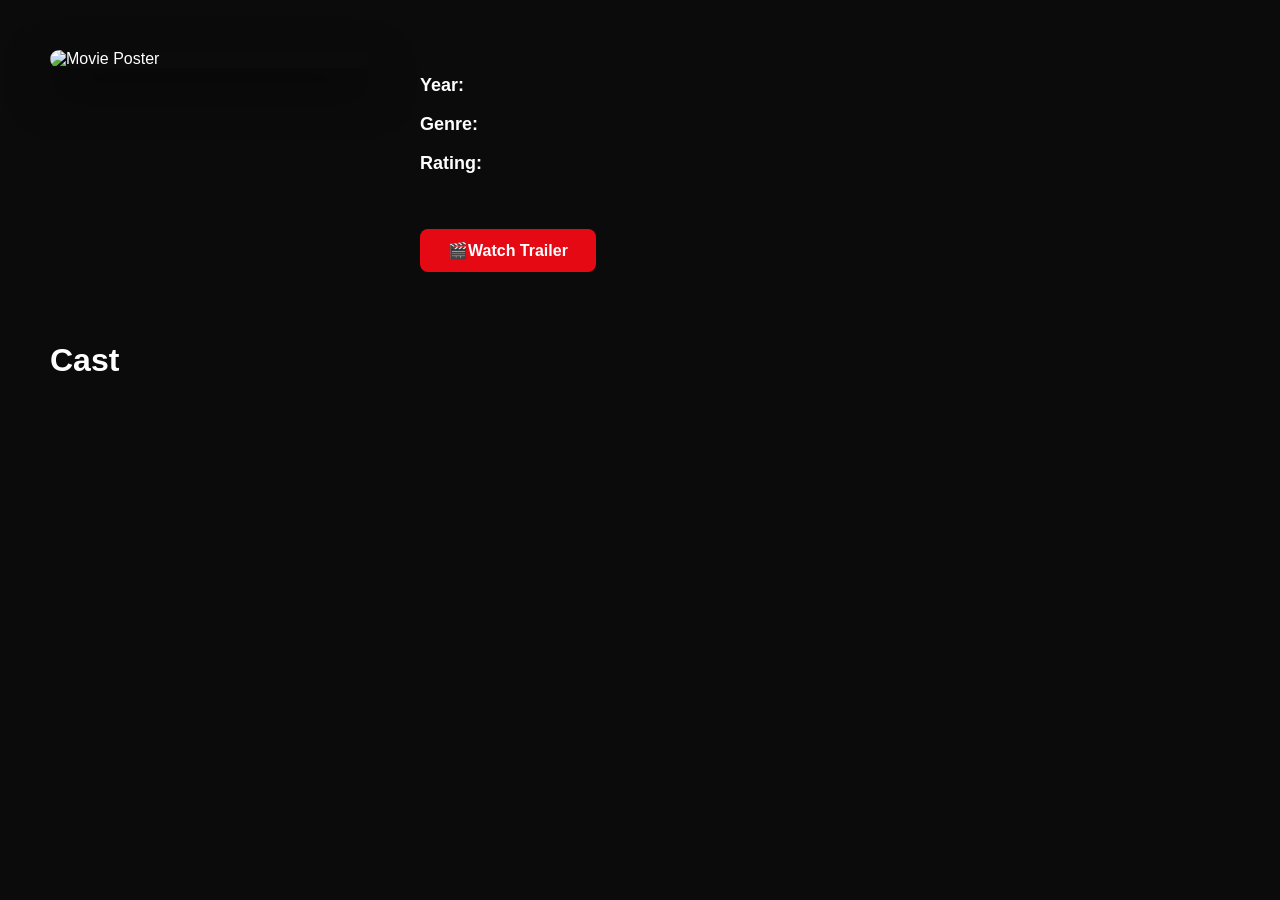
==== movie-details.html @ fc1f6962 "telkah" ====
<!DOCTYPE html>
<html lang="en">
<head>
  <meta charset="UTF-8">
  <meta name="viewport" content="width=device-width, initial-scale=1.0">
  <title>Details</title>
  <link rel="stylesheet" href="index.css">
</head>

    <body>

    <main class="movie-details">

        <img id="movie-poster" src="" alt="Movie Poster">

        <div class="movie-info">

            <h1 id="movie-title"></h1>

            <p><strong>Year:</strong> <span id="movie-year"></span></p>
            <p><strong>Genre:</strong> <span id="movie-genre"></span></p>
            <p><strong>Rating:</strong> <span id="movie-rating"></span></p>

            <p id="movie-description"></p>
  
            <button id="watch-trailer">
              🎬Watch Trailer
            </button>
        </div>

    </main>

    <h2>Cast</h2>
    <div id="cast-container"></div>


    <div id="trailer-modal">
    <div class="trailer-box">

        <button id="close-trailer">
            ✕
        </button>

        <iframe id="trailer-frame" src="" allowfullscreen>
        </iframe>
    </div>
</div>

    <script src="details.js"></script>

</body>

</html>
---- index.css ----
*{
    margin:0;
    padding:0;
    box-sizing:border-box;
}

body{
    background:#0b0b0b;
    color:#fff;
    font-family:Arial, Helvetica, sans-serif;
    padding:50px;
}


.movie-details{
    display:flex;
    gap:50px;
    align-items:flex-start;
    margin-bottom:70px;
}

#movie-poster{
    width:320px;
    border-radius:18px;
    box-shadow:0 20px 45px rgba(0,0,0,.6);
    transition:.4s;
}

#movie-poster:hover{
    transform:scale(1.03);
}

.movie-info{
    flex:1;
}

#movie-title{
    font-size:3.3rem;
    margin-bottom:25px;
    line-height:1.1;
}

.movie-info p{
    margin-bottom:18px;
    font-size:18px;
    color:#cfcfcf;
}

.movie-info strong{
    color:#fff;
}

#movie-description{
    margin-top:35px;
    line-height:1.9;
    font-size:17px;
    max-width:900px;
    color:#d5d5d5;
}


h2{
    font-size:2rem;
    margin-bottom:25px;
}

#cast-container{
    display:grid;
    grid-template-columns:repeat(auto-fill,minmax(170px,1fr));
    gap:30px;
}

.cast-card{
    background:#181818;
    border-radius:15px;
    overflow:hidden;
    transition:.35s;
    cursor:pointer;
}

.cast-card:hover{
    transform:translateY(-10px);
    box-shadow:0 18px 40px rgba(0,0,0,.55);
}

.cast-card img{
    width:100%;
    height:250px;
    object-fit:cover;
}

.cast-card h3{
    font-size:18px;
    padding:15px 15px 8px;
}

.cast-card p{
    padding:0 15px 18px;
    color:#a7a7a7;
    font-size:15px;
}


::-webkit-scrollbar{
    width:10px;
}

::-webkit-scrollbar-track{
    background:#111;
}

::-webkit-scrollbar-thumb{
    background:#444;
    border-radius:20px;
}

::-webkit-scrollbar-thumb:hover{
    background:#777;
}

#watch-trailer {
    margin-top:20px;
    padding:12px 28px;
    border:none;
    border-radius:8px;
    background:#E50914;
    color:white;
    font-size:16px;
    font-weight:600;
    cursor:pointer;
    transition:.3s;
}

#watch-trailer:hover{
    background:#B20710;
}

#trailer-modal{
    position:fixed;
    top:0;
    left:0;
    width:100%;
    height:100vh;
    background:rgba(0,0,0,.85);
    display:none;
    justify-content:center;
    align-items:center;
    z-index:9999;
}

.trailer-box{
    width:90%;
    max-width:900px;
    position:relative;
}

#trailer-frame{
    width:100%;
    height:500px;
    border:none;
    border-radius:12px;
}

#close-trailer{
    position:absolute;
    right:-10px;
    top:-45px;
    background:#E50914;
    color:white;
    border:none;
    width:40px;
    height:40px;
    border-radius:50%;
    font-size:22px;
    cursor:pointer;

}


@media(max-width:900px){

.movie-details{
    flex-direction:column;
}

#movie-poster{
    width:100%;
    max-width:350px;
}

#movie-title{
    font-size:2.5rem;
}

body{
    padding:25px;
}

}
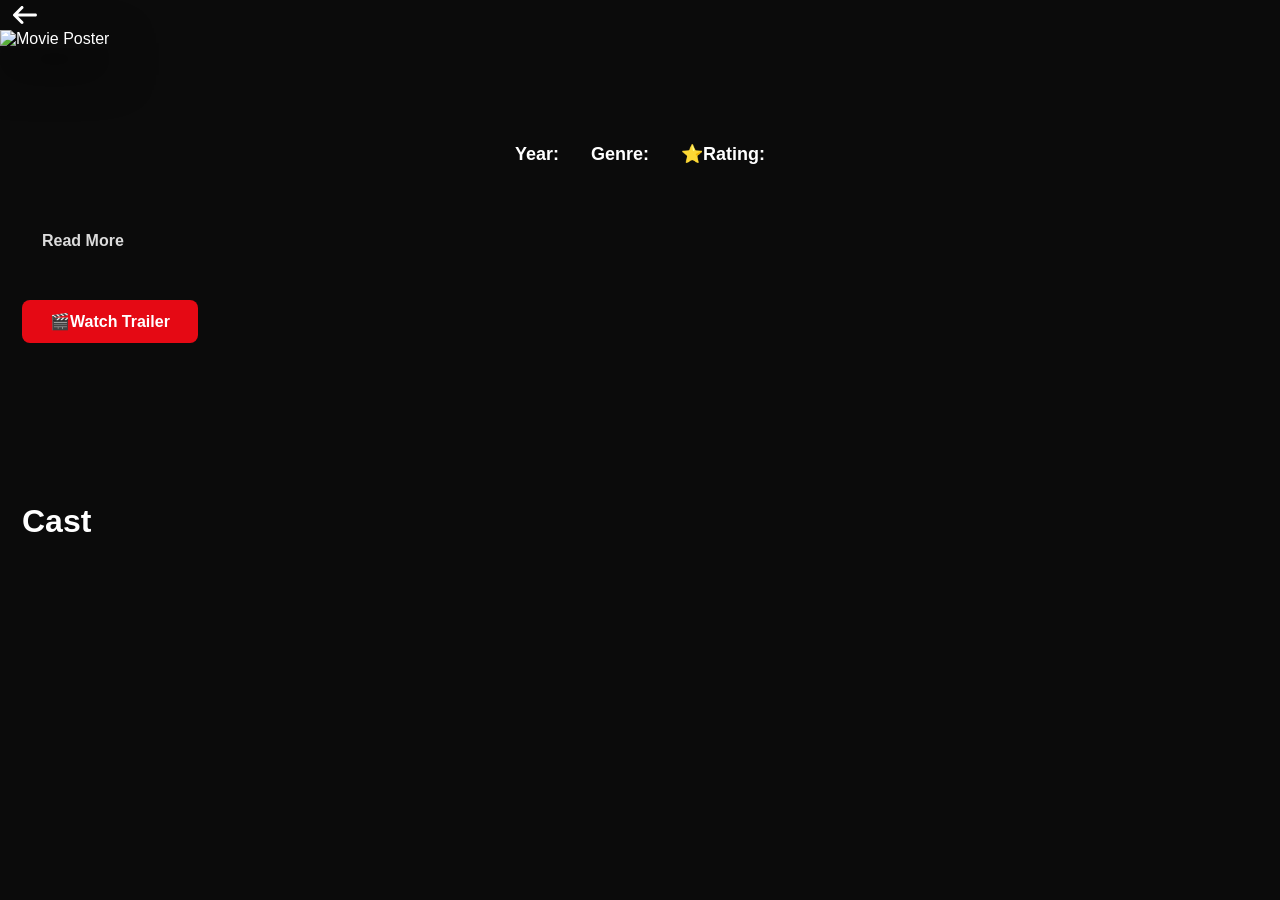
==== commit c8b49f0f: "udated movie details" ====
--- a/movie-details.html
+++ b/movie-details.html
@@ -4,34 +4,48 @@
   <meta charset="UTF-8">
   <meta name="viewport" content="width=device-width, initial-scale=1.0">
   <title>Details</title>
-  <link rel="stylesheet" href="index.css">
+  <link rel="stylesheet" href="details.css">
 </head>
 
     <body>
-
-    <main class="movie-details">
-
+      
+        <div>
+            <a href="index.html" class="back-btn">
+       <svg xmlns="http://www.w3.org/2000/svg" viewBox="0 0 640 640"><path d="M73.4 297.4C60.9 309.9 60.9 330.2 73.4 342.7L233.4 502.7C245.9 515.2 266.2 515.2 278.7 502.7C291.2 490.2 291.2 469.9 278.7 457.4L173.3 352L544 352C561.7 352 576 337.7 576 320C576 302.3 561.7 288 544 288L173.3 288L278.7 182.6C291.2 170.1 291.2 149.8 278.7 137.3C266.2 124.8 245.9 124.8 233.4 137.3L73.4 297.3z"/>
+    </svg>
+    </a>
         <img id="movie-poster" src="" alt="Movie Poster">
 
+
+        <div class="whole-container">
         <div class="movie-info">
-
             <h1 id="movie-title"></h1>
 
+            <div class="genre">
             <p><strong>Year:</strong> <span id="movie-year"></span></p>
             <p><strong>Genre:</strong> <span id="movie-genre"></span></p>
-            <p><strong>Rating:</strong> <span id="movie-rating"></span></p>
+            <p><strong>⭐Rating:</strong> <span id="movie-rating"></span></p>
+            </div>
 
+            <div class="ds">
             <p id="movie-description"></p>
+            <span id="more-btn">Read More</span>
+            </div>
   
+            <div class="trailer-container">
             <button id="watch-trailer">
               🎬Watch Trailer
             </button>
+            </div>
         </div>
 
     </main>
 
+    <div class="cast-cast">
     <h2>Cast</h2>
     <div id="cast-container"></div>
+    </div>
+</div>
 
 
     <div id="trailer-modal">
--- a/details.css
+++ b/details.css
@@ -0,0 +1,377 @@
+@import url('https://fonts.googleapis.com/css2?family=Barlow+Semi+Condensed:ital,wght@0,100;0,200;0,300;0,400;0,500;0,600;0,700;0,800;0,900;1,100;1,200;1,300;1,400;1,500;1,600;1,700;1,800;1,900&family=Inter:ital,opsz,wght@0,14..32,100..900;1,14..32,100..900&family=League+Gothic&family=Open+Sans:ital,wght@0,300..800;1,300..800&family=Playfair+Display:ital,wght@0,400..900;1,400..900&family=Poppins:ital,wght@0,100;0,200;0,300;0,400;0,500;0,600;0,700;0,800;0,900;1,100;1,200;1,300;1,400;1,500;1,600;1,700;1,800;1,900&family=Roboto:ital,wght@0,100..900;1,100..900&family=Work+Sans:ital,wght@0,100..900;1,100..900&display=swap');
+
+* {
+  margin: 0;
+  padding: 0;
+  box-sizing: border-box;
+}
+
+body {
+  background: #0b0b0b;
+  color: #fff;
+  font-family: Arial, "Roboto", sans-serif;
+}
+
+#movie-poster {
+  width: 320px;
+  border-radius: 18px;
+  box-shadow: 0 20px 45px rgba(0, 0, 0, 0.6);
+  transition: 0.4s;
+  
+}
+
+.whole-container {
+  padding: 22px;
+}
+
+.movie-info {
+  flex: 1;
+}
+
+#movie-title {
+  font-size: 28px;
+  margin-bottom: 25px;
+  line-height: 1.1;
+}
+
+.genre p {
+  display: flex;
+  flex-direction: column;
+  align-items: center;
+  justify-content: center;
+  gap: 1rem;
+  margin-top: 3rem;
+}
+
+.movie-info p {
+  margin-bottom: 18px;
+  font-size: 18px;
+  color: #cfcfcf;
+}
+
+.movie-info strong {
+  color: #fff;
+}
+
+#movie-description {
+  margin-top: 3rem;
+  line-height: 1.9;
+  font-size: 17px;
+  max-width: 900px;
+  color: #d5d5d5;
+}
+
+h2 {
+  font-size: 2rem;
+  margin-bottom: 25px;
+}
+
+#cast-container {
+  display: flex;
+  flex-direction: row;
+  gap: 10rem;
+  overflow-x: auto;
+  overflow-y: hidden;
+  scroll-behavior: smooth;
+  scrollbar-width: none;
+  padding: 20px 0;
+  margin-bottom: 50px;
+}
+
+.cast-card {
+  flex: 0 0 auto;
+  width: 100px;
+  text-align: center;
+}
+
+.cast-card img {
+  width: 250%;
+  height: 270px;
+  object-fit: cover;
+  border-radius: 12px;
+}
+
+.cast-card h3 {
+  font-size: 18px;
+  margin-top: 10px;
+}
+
+.cast-cast {
+  margin-top: 10rem;
+}
+
+.cast-card p {
+  color: #a7a7a7;
+  font-size: 14px;
+}
+
+.trailer-container {
+  margin-top: 1rem;
+}
+
+#watch-trailer {
+  margin-top: 2rem;
+  padding: 12px 28px;
+  border: none;
+  border-radius: 8px;
+  background: #e50914;
+  color: white;
+  font-size: 16px;
+  font-weight: 600;
+  cursor: pointer;
+  transition: 0.3s;
+}
+
+#watch-trailer:hover {
+  background: #b20710;
+}
+
+#trailer-modal {
+  position: fixed;
+  top: 0;
+  left: 0;
+  width: 100%;
+  height: 100vh;
+  background: rgba(0, 0, 0, 0.85);
+  display: none;
+  justify-content: center;
+  align-items: center;
+  z-index: 9999;
+}
+
+.trailer-box {
+  width: 90%;
+  max-width: 900px;
+  position: relative;
+}
+
+#trailer-frame {
+  width: 100%;
+  height: 500px;
+  border: none;
+  border-radius: 12px;
+}
+
+#close-trailer {
+  position: absolute;
+  right: -10px;
+  top: -45px;
+  background: #e50914;
+  color: white;
+  border: none;
+  width: 40px;
+  height: 40px;
+  border-radius: 50%;
+  font-size: 22px;
+  cursor: pointer;
+}
+
+#search-input {
+  padding: 8px;
+  border: none;
+  border-radius: 5px;
+  background: #b6b5b5;
+  font-size: 14px;
+  width: 80%;
+  cursor: pointer;
+  backdrop-filter: blur(15px);
+  color: white;
+  transition: 0.3s ease;
+  box-shadow: 0 8px 20px rgba(0, 0, 0, 0.3);
+  display: flex;
+}
+
+::placeholder {
+  color: black;
+  opacity: 70%;
+}
+
+.back-btn{
+  display: flex;
+  align-items: flex-start;
+  justify-content: flex-start;
+  fill: white;
+  margin-left: 10px;
+  margin-bottom: 30px;
+}
+
+.back-btn
+svg {
+  width: 30px;
+  height: auto;
+  fill: white;
+  position: absolute;
+}
+
+.search-box {
+  display: flex;
+  flex-direction: row;
+  justify-content: space-between;
+  align-items: center;
+  width: 100%;
+  padding: 10px;
+  border: 2px solid rgba(255, 255, 255, 0.2);
+  position: fixed;
+}
+
+#search-results {
+  display: flex;
+  flex-direction: column;
+  justify-content: flex-start;
+  align-items: flex-start;
+}
+
+.names {
+  margin-top: 90px;
+}
+
+.names a{
+  text-decoration: none;
+  color: white;
+  display: flex;
+  align-items: center;
+  gap: 20px;
+
+}
+
+.names img {
+  width: 25%;
+  margin-left: 20px;
+  border-radius: 5px;
+}
+
+.movie-details {
+  display: flex;
+  flex-direction: column;
+  align-items: flex-start;
+  justify-content: flex-start;
+  gap: 10px;
+}
+
+.movie-details p {
+  font-family: "Inter",sans-serif;
+  font-size: 12px;
+}
+
+.genre {
+  display: flex;
+  flex-direction: row;
+  align-items: center;
+  justify-content: center;
+  gap: 2rem;
+}
+
+#movie-title h1 {
+  font-size: 6px;
+}
+
+#movie-description {
+  line-height: 1.5;
+  width: 100%;
+  display: inline;
+  text-align: left;
+  padding-left: 20px;
+  font-size: 14px;
+  margin-bottom: 20px;
+
+}
+
+.ds {
+  display: block;
+  margin-top: 2rem;
+}
+
+#more-btn {
+  color: gainsboro;
+  cursor: pointer;
+  font-weight: 600;
+  margin-top: 8px;
+}
+
+#more-btn:hover{
+  text-decoration: underline;
+}
+
+#movie-poster {
+  width: 100%;
+  height: auto;
+  border-radius: 0;
+}
+
+#movie-poster img{
+  width: 100%;
+}
+
+
+@media (max-width: 900px) {
+  .movie-details {
+    flex-direction: column;
+  }
+
+  .movie-details h3 {
+  font-size: 16px;
+ }
+
+ #movie-poster {
+  width: 100%;
+  height: auto;
+ }
+
+ #movie-poster img{
+  width: 50%;
+  height: auto;
+ }
+
+  #movie-title {
+    font-size: 26px;
+    display: flex;
+    justify-content: flex-start;
+    align-items: flex-start;
+}
+
+.movie-title h1 {
+  font-size: 2px;
+}
+
+#movie-year 
+#movie-genre
+#movie-rating, span {
+  font-size: 12px;
+}
+
+#cast-container {
+  display: flex;
+  flex-direction: row;
+  gap: 10px;
+  overflow-x: auto;
+  overflow-y: hidden;
+  scroll-behavior: smooth;
+  scrollbar-width: none;
+  padding: 20px 0;
+  margin-bottom: 50px;
+}
+
+.cast-card {
+  flex: 0 0 auto;
+  width: 100px;
+  text-align: center;
+}
+
+.cast-card img {
+  width: 100%;
+  height: 120px;
+  object-fit: cover;
+  border-radius: 12px;
+}
+
+.cast-card h3 {
+  font-size: 12px;
+  margin-top: 10px;
+}
+
+.cast-card p {
+  color: #a7a7a7;
+  font-size: 10px;
+}
+
+}
